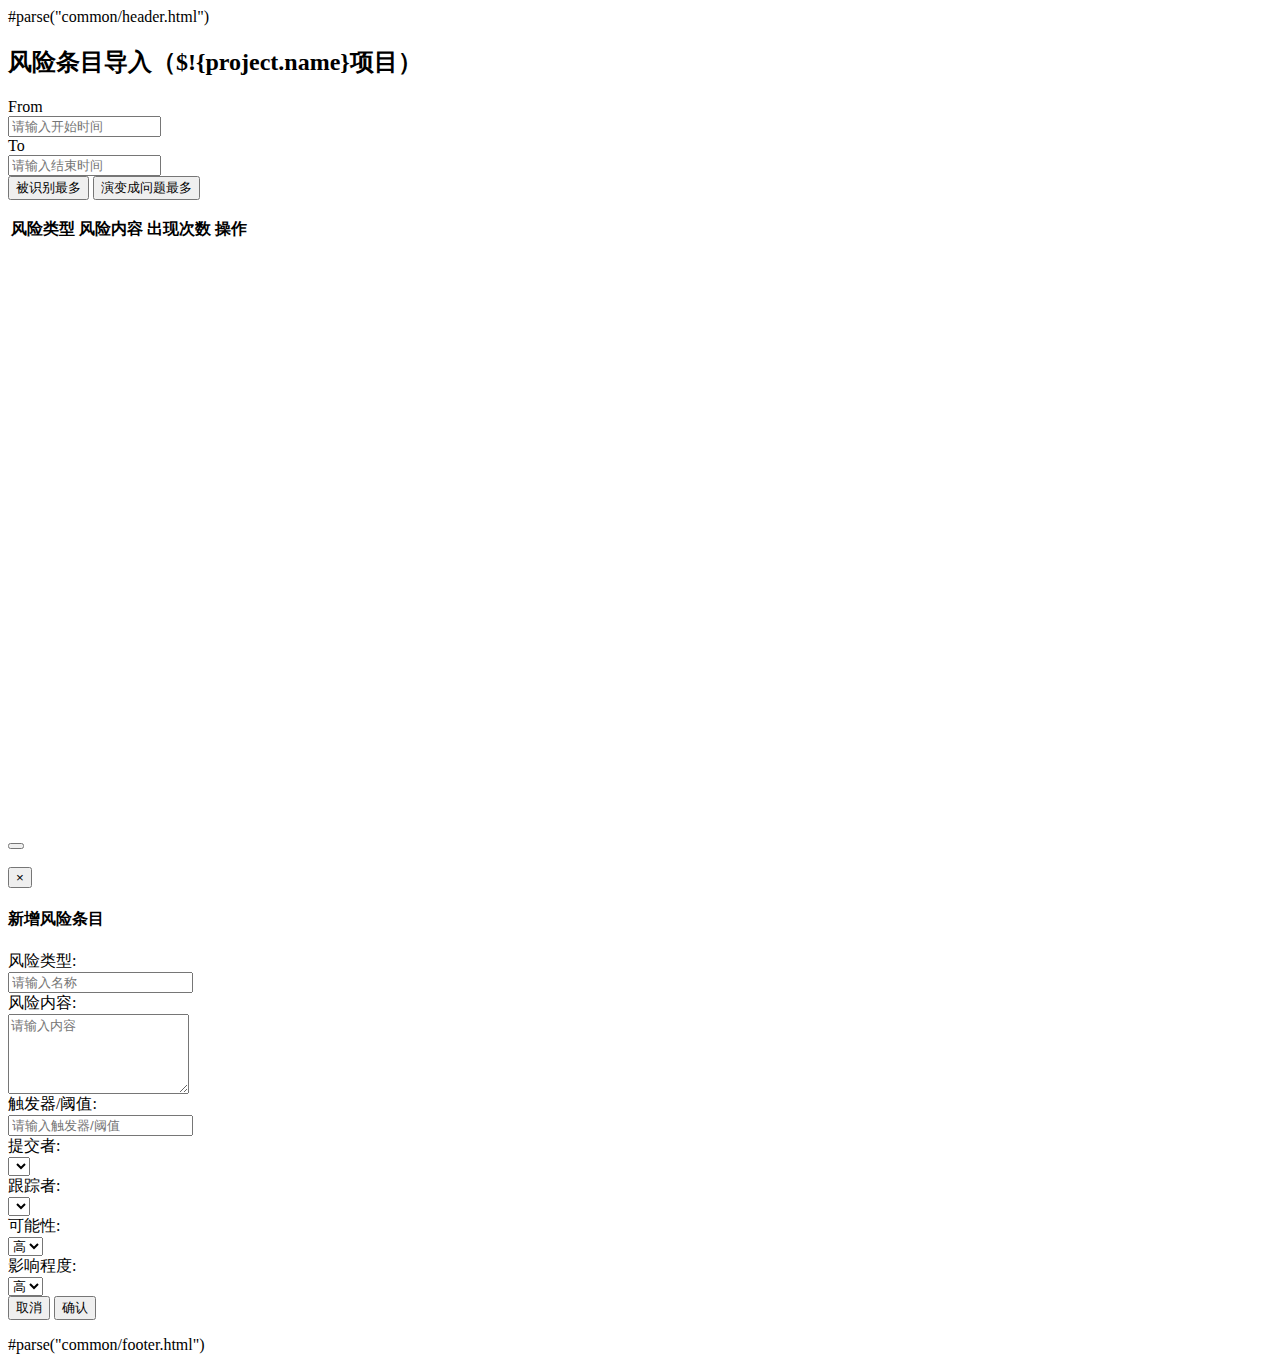
==== src/main/resources/templates/importRisk.html @ a7b8d493 "图表" ====
#parse("common/header.html")
  
<body>

<div class="container">
	<div class="row">
        <div class="col-md-12 risk-manager">
        	<h2 >风险条目导入（$!{project.name}项目）</h2>
        </div>
        <div class="col-md-8">
        	<form class="form-inline" role="form">
       			<label>From</label>
    			<div class="form-group">
    				<input size="16" type="text" readonly class="form_datetime"
    					placeholder="请输入开始时间" id="startTime">
    			</div>
    			<label>To</label>
    			<div class="form-group">
    				<input size="16" type="text" readonly class="form_datetime"
    					placeholder="请输入结束时间" id="endTime">
    			</div>
    			<script type="text/javascript">
    				$(".form_datetime").datetimepicker({format: 'yyyy-mm-dd hh:ii'});
				</script>
				<button type="button" onclick="searchRisk('rec')" 
    				class="btn btn-default">被识别最多</button>
    			<button type="button" onclick="searchRisk('pro')" 
    				class="btn btn-default">演变成问题最多</button>
    		</form>
        </div>
        
        <div class="col-md-12">
    		<table class="table waiter-list">
                <thead>
                <tr>
                    <th>风险类型</th>
                    <th>风险内容</th>
                    <th>出现次数</th>
                    <th>操作</th>
                </tr>
                </thead>
                <tbody id="riskTable">
                </tbody>
            </table>
    	</div>
    	<div class="col-md-4">
    		<canvas id="myChartPie" width="300" height="300"></canvas>
    	</div>
    	<div class="col-md-4">
    		<canvas id="myChartBar" width="300" height="300"></canvas>
    	</div>
    </div>
    
    <div class="row">
        <div class="col-md-12">
        	<button class="btn btn-default btn-block fa fa-plus fa-3x" 
				data-toggle="modal" data-target="#edit"></button>
        </div>
    </div>
    <br>
</div>

<div class="modal fade" id="edit" tabindex="-1" role="dialog"
     aria-labelledby="myModalLabel" aria-hidden="true">
    <div class="modal-dialog">
        <div class="modal-content">
            <div class="modal-header">
                <button type="button" class="close" data-dismiss="modal"
                        aria-hidden="true">×
                </button>
                <h4 class="modal-title" id="myModalLabel_1">
                    	新增风险条目
                </h4>
            </div>
            <form class="form-horizontal" role="form" >
                <div class="modal-body">
                    <div class="form-group">
                        <label for="type" class="col-sm-2 control-label">风险类型:</label>
                        <div class="col-sm-10">
                            <input type="text" class="form-control" id="type"
                                   placeholder="请输入名称" name="type">
                        </div>
                    </div>
                    <div class="form-group">
                        <label for="content" class="col-sm-2 control-label">风险内容:</label>
                        <div class="col-sm-10">
                            <textarea class="form-control" id="content"
                            	style="height:80px" placeholder="请输入内容" name="content"></textarea>
                        </div>
                    </div>
                    <div class="form-group">
                        <label for="triggerOrThreshold" class="col-sm-2 control-label">触发器/阈值:</label>
                        <div class="col-sm-9">
                        	<input type="text" class="form-control" id="triggerOrThreshold"
                        		placeholder="请输入触发器/阈值" name="triggerOrThreshold">
                        </div>
                    </div>
                    <div class="form-group">
                        <label for="submitter" class="col-sm-2 control-label">提交者:</label>
                        <div class="col-sm-10">
                        	<select id="submitter" name="submitter" class="form-control"></select>
                        </div>
                    </div>
                    <div class="form-group">
                        <label for="tracer" class="col-sm-2 control-label">跟踪者:</label>
                        <div class="col-sm-10">
                            <select id="tracer" name="tracer" class="form-control"></select>
                        </div>
                    </div>
                    <div class="form-group">
                    	<label for="probability" class="col-sm-2 control-label">可能性:</label>
                    	<div class="col-sm-10">
                    		<select id="probability" class="form-control" name="probability">
                    			<option value="high">高</option>
                    			<option value="mid">中</option>
                    			<option value="low">低</option>
                    		</select>
                    	</div>
                    </div>
                    <div class="form-group">
                    	<label for="influence" class="col-sm-2 control-label">影响程度:</label>
                    		<div class="col-sm-10">
                    			<select id="influence" class="form-control" name="influence">
                    				<option value="high">高</option>
                    				<option value="mid">中</option>
                    				<option value="low">低</option>
                    			</select>
                    		</div>
                    </div>
                </div>
                <div class="modal-footer">
                    <button type="button" onclick="clear_all()" class="btn btn-default"
                            data-dismiss="modal">
                        	取消
                    </button>
                    <button type="button" class="btn btn-primary" onclick="edit()">
                       	    确认
                    </button>
                </div>
            </form>
        </div>
    </div>
</div>

<script>
$(document).ready(function () {
	loadUser();
});

function clear_all() {
    $("#type").val('');
    $("#content").val('');
    $("#triggerOrThreshold").val('');
}

function loadUser() {
	$('#submitter').empty();
	$('#tracer').empty();
	var projectId = $!{project.id};
	
	$.get('getUsersIncludedProject',{projectId : projectId}, function(r){
		if(r) {
			$.each(r, function(index, item) {
				$('#submitter').append($('<option>', {value : item.id}).text(item.name));
				$('#tracer').append($('<option>', {value : item.id}).text(item.name));
				
			});
		}
	});
}

function searchRisk(filter){
    var param = {};
    var msg = "";
    var valid = true;
    var riskId = null;
    var foundRisks = new Array();
    
    if ($("#startTime").val().length == 0) {
        msg = "请输入开始时间!";
        alert(msg);
        valid = false;
    }
    else if ($("#endTime").val().length == 0) {
        msg = "请输入结束时间!";
        alert(msg);
        valid = false;
    }
    
    if(valid){
    	$("#riskTable tr").remove();
    	$("#riskTable td").remove();
    	
    	param.startTime = $("#startTime").val();
    	param.endTime = $("#endTime").val();
    	
    	if(filter == 'rec'){
    		$.post('/searchRisk/rec', param, function(r){
        		if(r) {
        			$.each(r, function(index, item) {
						$('#riskTable').append($('<tr>'));
        				
        				$('#riskTable').append($('<td>').text(item.type));
        				$('#riskTable').append($('</td>'));
        				
        				$('#riskTable').append($('<td>').text(item.content));
        				$('#riskTable').append($('</td>'));
        				
        				$('#riskTable').append($('<td>').text(item.num));
        				$('#riskTable').append($('</td>'));
        				
        				riskId = item.riskId;
        				var tmp = '<td><button id="btn' + riskId + 
    					'" type="button" class="btn btn-warning pull-right">导入</button>';
        				$('#riskTable').append($(tmp));
        				importExistRisk("btn" + riskId, riskId);
        				$('#riskTable').append($('</td>'));
        				
        				$('#riskTable').append($('</tr>'));
        				
        				risk = new Object();
        				risk.type = item.type;
        				risk.content = item.content;
        				risk.num = item.num;
        				foundRisks.push(risk);
        			});
        			printChart(foundRisks);
        		}
        	});
    		
    	}else{
    		$.post('/searchRisk/pro', param, function(r){
        		if(r) {
        			$.each(r, function(index, item) {
						$('#riskTable').append($('<tr>'));
        				
        				$('#riskTable').append($('<td>').text(item.type));
        				$('#riskTable').append($('</td>'));
        				
        				$('#riskTable').append($('<td>').text(item.content));
        				$('#riskTable').append($('</td>'));
        				
        				$('#riskTable').append($('<td>').text(item.num));
        				$('#riskTable').append($('</td>'));
        				
        				riskId = item.riskId;
        				var tmp = '<td><button id="btn' + riskId + 
        					'" type="button" class="btn btn-warning pull-right">导入</button>'; 
        				$('#riskTable').append($(tmp));
        				importExistRisk("btn" + riskId, riskId);
        				$('#riskTable').append($('</td>'));
        				
        				$('#riskTable').append($('</tr>'));
        				
        				risk = new Object();
        				risk.type = item.type;
        				risk.content = item.content;
        				risk.num = item.num;
        				foundRisks.push(risk);
        			});
        			printChart(foundRisks);
        		}
        	});
    		
    	}
    }
}

function printChart(foundRisks){
	var ctx_1 = document.getElementById("myChartPie").getContext("2d");
	var ctx_2 = document.getElementById("myChartBar").getContext("2d");
	
	var data_1 = {
		    labels: [
		    ],
		    datasets: [
		        {
		            data: [],
		            backgroundColor: [
		            ],
		            hoverBackgroundColor: [
		            ]
		        }]
		};
	for (var i = 0;i < foundRisks.length; i++){
		var type = foundRisks[i].type;
		var content = foundRisks[i].content;
		var num = foundRisks[i].num;
		data_1.labels.push(type+"/"+content);
		data_1.datasets[0].data.push(num);
		data_1.datasets[0].backgroundColor.push(getRandomColor());
		data_1.datasets[0].hoverBackgroundColor.push("#12FDC4");
	}
	
	
	var data_2 = {
		    labels: [],
		    datasets: [
		        {
		        	label: "Bar Chart",
		        	backgroundColor: [
		            ],
		            borderColor: [
		            ],
		            borderWidth: 1,
		            data: []
		        }
		    ]
		};
	for (var i = 0;i < foundRisks.length; i++){
		var type = foundRisks[i].type;
		var content = foundRisks[i].content;
		var num = foundRisks[i].num;
		data_2.labels.push(type+"/"+content);
		data_2.datasets[0].data.push(num);
		data_2.datasets[0].backgroundColor.push(getRandomColor());
		data_2.datasets[0].borderColor.push(getRandomColor());
		
	}
	
	var myPieChart = new Chart(ctx_1,{
	    type: 'pie',
	    data: data_1,
	    animation:{
	        animateScale:true
	    }
	});
	
	var myBarChart = new Chart(ctx_2,{
	    type: 'bar',
	    data: data_2,
	    animation:{
	        animateScale:true
	    }
	});
}

function getRandomColor(){ 
	return "#"+("00000"+((Math.random()*16777215+0.5)>>0).toString(16)).slice(-6); 
	} 

function importExistRisk(id, riskId){
	var param = {};
	param.planId = $!{plan.id};
	param.riskId = riskId;
	
	$("#"+id).bind("click",function(){
		$.post('importExistRisk', param, function (r) {
			alert(r);
			location.replace(location.href);
		});
    });
}

function edit() {
    var msg = "";
    var param = {};
    var valid = true;
    if ($.trim($("#type").val()) == '') {
        msg = "请输入风险类型!";
        alert(msg);
        valid = false;
    }
    if ($("#content").val().length == 0) {
        msg = "请输入风险内容!";
        alert(msg);
        valid = false;
    }
    if ($("#triggerOrThreshold").val().length == 0) {
        msg = "请输入触发器/阈值!";
        alert(msg);
        valid = false;
    }
    if ($("#submitter").val().length == 0) {
        msg = "请输入提交者!";
        alert(msg);
        valid = false;
    }
    if ($("#tracer").val().length == 0) {
        msg = "请输入跟踪者!";
        alert(msg);
        valid = false;
    }
    
    if(valid) {
    	param.planId = $!{plan.id};
    	param.type = $("#type").val();
    	param.content = $("#content").val();
    	param.triggerOrThreshold = $("#triggerOrThreshold").val();
    	param.probability = $("#probability").val();
    	param.influence = $("#influence").val();
    	param.submitter = $("#submitter").val();
    	param.tracer = $("#tracer").val();
    	
	   $.post('editPlanRisk', param, function (r) {
			alert(r);
			location.replace(location.href);
		});
	}	
}

</script>

#parse("common/footer.html")

</body>
</html>
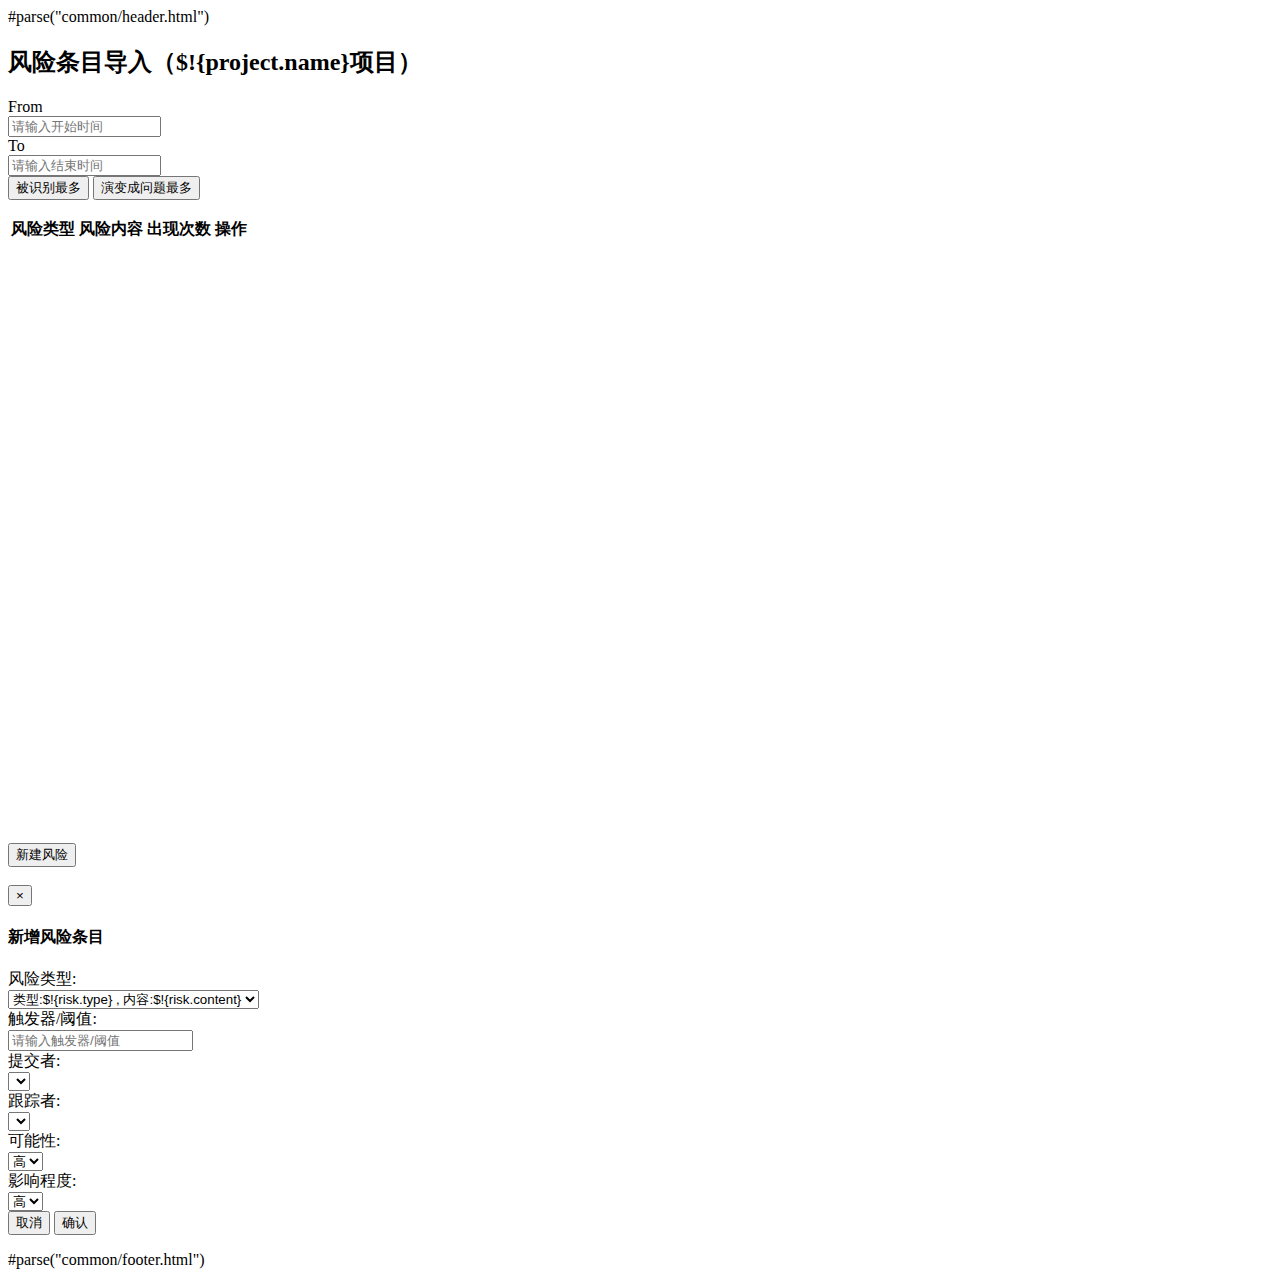
==== commit 8a7bec7b: "新建plan_risk使用下拉框，丑陋的加号按钮改为文字" ====
--- a/src/main/resources/templates/importRisk.html
+++ b/src/main/resources/templates/importRisk.html
@@ -43,18 +43,18 @@
                 </tbody>
             </table>
     	</div>
-    	<div class="col-md-4">
+    	<div class="col-md-4" id="pie">
     		<canvas id="myChartPie" width="300" height="300"></canvas>
     	</div>
-    	<div class="col-md-4">
+    	<div class="col-md-4" id="bar">
     		<canvas id="myChartBar" width="300" height="300"></canvas>
     	</div>
     </div>
     
     <div class="row">
         <div class="col-md-12">
-        	<button class="btn btn-default btn-block fa fa-plus fa-3x" 
-				data-toggle="modal" data-target="#edit"></button>
+        	<button class="btn btn-default btn-block fa fa-3x" 
+				data-toggle="modal" data-target="#edit">新建风险</button>
         </div>
     </div>
     <br>
@@ -77,16 +77,12 @@
                     <div class="form-group">
                         <label for="type" class="col-sm-2 control-label">风险类型:</label>
                         <div class="col-sm-10">
-                            <input type="text" class="form-control" id="type"
-                                   placeholder="请输入名称" name="type">
-                        </div>
-                    </div>
-                    <div class="form-group">
-                        <label for="content" class="col-sm-2 control-label">风险内容:</label>
-                        <div class="col-sm-10">
-                            <textarea class="form-control" id="content"
-                            	style="height:80px" placeholder="请输入内容" name="content"></textarea>
-                        </div>
+                    		<select id="riskId" class="form-control" name="riskId">
+                    			#foreach($risk in $riskList)
+                    			<option value='$!{risk.id}'>类型:$!{risk.type} , 内容:$!{risk.content}</option>
+                    			#end
+                    		</select>
+                    	</div>
                     </div>
                     <div class="form-group">
                         <label for="triggerOrThreshold" class="col-sm-2 control-label">触发器/阈值:</label>
@@ -190,6 +186,8 @@
     if(valid){
     	$("#riskTable tr").remove();
     	$("#riskTable td").remove();
+    	$("#pie canvas").remove();
+    	$("#bar canvas").remove();
     	
     	param.startTime = $("#startTime").val();
     	param.endTime = $("#endTime").val();
@@ -267,6 +265,11 @@
 }
 
 function printChart(foundRisks){
+	var tmp_1 = '<canvas id="myChartPie" width="300" height="300"></canvas>';
+	$('#pie').append($(tmp_1));
+	var tmp_2 = '<canvas id="myChartBar" width="300" height="300"></canvas>';
+	$('#bar').append($(tmp_2));
+	
 	var ctx_1 = document.getElementById("myChartPie").getContext("2d");
 	var ctx_2 = document.getElementById("myChartBar").getContext("2d");
 	
@@ -356,16 +359,6 @@
     var msg = "";
     var param = {};
     var valid = true;
-    if ($.trim($("#type").val()) == '') {
-        msg = "请输入风险类型!";
-        alert(msg);
-        valid = false;
-    }
-    if ($("#content").val().length == 0) {
-        msg = "请输入风险内容!";
-        alert(msg);
-        valid = false;
-    }
     if ($("#triggerOrThreshold").val().length == 0) {
         msg = "请输入触发器/阈值!";
         alert(msg);
@@ -384,8 +377,7 @@
     
     if(valid) {
     	param.planId = $!{plan.id};
-    	param.type = $("#type").val();
-    	param.content = $("#content").val();
+    	param.riskId = $("#riskId").val();
     	param.triggerOrThreshold = $("#triggerOrThreshold").val();
     	param.probability = $("#probability").val();
     	param.influence = $("#influence").val();
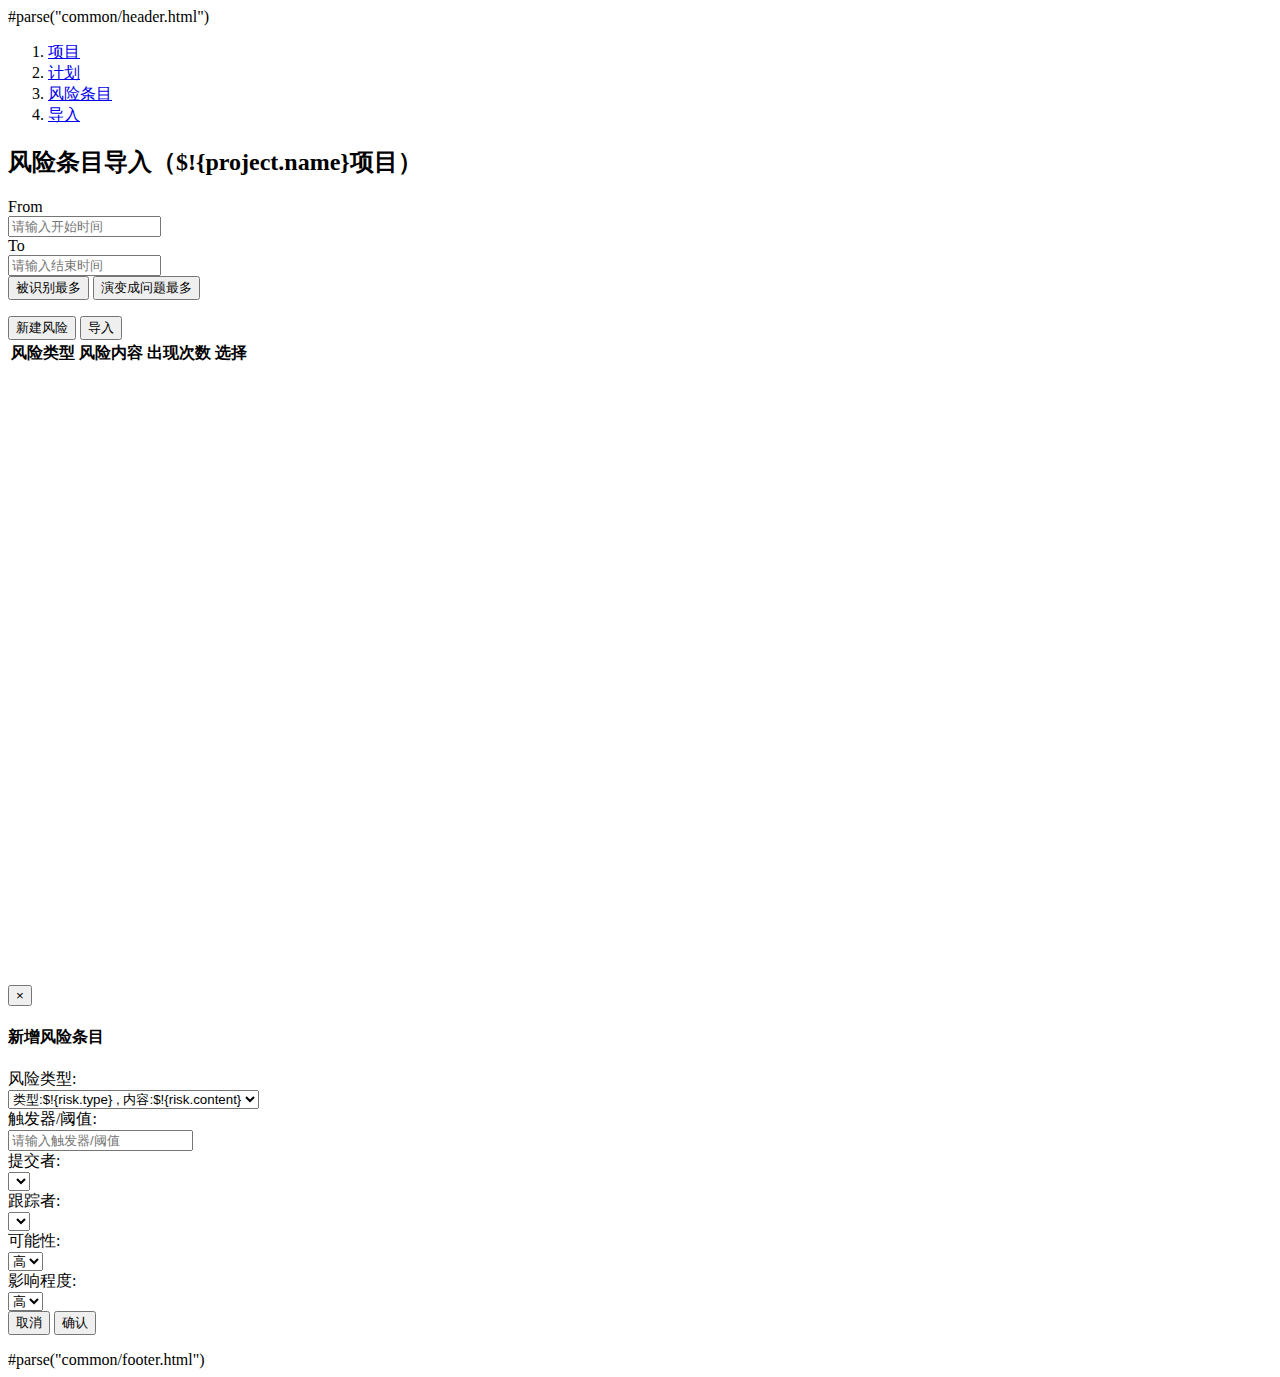
==== commit c0df2699: "修改界面" ====
--- a/src/main/resources/templates/importRisk.html
+++ b/src/main/resources/templates/importRisk.html
@@ -5,6 +5,12 @@
 <div class="container">
 	<div class="row">
         <div class="col-md-12 risk-manager">
+        	<ol class="breadcrumb">
+        		<li><a href="projectList">项目</a></li>
+        		<li ><a href="planList?projectId=$!{project.id}">计划</a></li>
+        		<li><a href="planRiskList?planId=$!{plan.id}">风险条目</a></li>
+        		<li class="active"><a href="importRisk?planId=$!{plan.id}">导入</a></li>
+        	</ol>
         	<h2 >风险条目导入（$!{project.name}项目）</h2>
         </div>
         <div class="col-md-8">
@@ -28,6 +34,12 @@
     				class="btn btn-default">演变成问题最多</button>
     		</form>
         </div>
+        <div class="col-md-4">
+        	<button class="btn btn-default pull-right" 
+				data-toggle="modal" data-target="#edit">新建风险</button>
+        	<button type="button" onclick="importExistRisk()" 
+        		class="btn btn-default pull-right">导入</button>
+        </div>
         
         <div class="col-md-12">
     		<table class="table waiter-list">
@@ -36,7 +48,7 @@
                     <th>风险类型</th>
                     <th>风险内容</th>
                     <th>出现次数</th>
-                    <th>操作</th>
+                    <th>选择</th>
                 </tr>
                 </thead>
                 <tbody id="riskTable">
@@ -49,13 +61,6 @@
     	<div class="col-md-4" id="bar">
     		<canvas id="myChartBar" width="300" height="300"></canvas>
     	</div>
-    </div>
-    
-    <div class="row">
-        <div class="col-md-12">
-        	<button class="btn btn-default btn-block fa fa-3x" 
-				data-toggle="modal" data-target="#edit">新建风险</button>
-        </div>
     </div>
     <br>
 </div>
@@ -193,7 +198,7 @@
     	param.endTime = $("#endTime").val();
     	
     	if(filter == 'rec'){
-    		$.post('/searchRisk/rec', param, function(r){
+    		$.post('searchRisk/rec', param, function(r){
         		if(r) {
         			$.each(r, function(index, item) {
 						$('#riskTable').append($('<tr>'));
@@ -208,10 +213,8 @@
         				$('#riskTable').append($('</td>'));
         				
         				riskId = item.riskId;
-        				var tmp = '<td><button id="btn' + riskId + 
-    					'" type="button" class="btn btn-warning pull-right">导入</button>';
+        				var tmp = '<td><input class="check" id="'+ riskId +'" type="checkbox">';
         				$('#riskTable').append($(tmp));
-        				importExistRisk("btn" + riskId, riskId);
         				$('#riskTable').append($('</td>'));
         				
         				$('#riskTable').append($('</tr>'));
@@ -227,7 +230,7 @@
         	});
     		
     	}else{
-    		$.post('/searchRisk/pro', param, function(r){
+    		$.post('searchRisk/pro', param, function(r){
         		if(r) {
         			$.each(r, function(index, item) {
 						$('#riskTable').append($('<tr>'));
@@ -242,10 +245,8 @@
         				$('#riskTable').append($('</td>'));
         				
         				riskId = item.riskId;
-        				var tmp = '<td><button id="btn' + riskId + 
-        					'" type="button" class="btn btn-warning pull-right">导入</button>'; 
+        				var tmp = '<td><input class="check" id="'+ riskId +'" type="checkbox">';
         				$('#riskTable').append($(tmp));
-        				importExistRisk("btn" + riskId, riskId);
         				$('#riskTable').append($('</td>'));
         				
         				$('#riskTable').append($('</tr>'));
@@ -342,17 +343,25 @@
 	return "#"+("00000"+((Math.random()*16777215+0.5)>>0).toString(16)).slice(-6); 
 	} 
 
-function importExistRisk(id, riskId){
+function importExistRisk(){
 	var param = {};
 	param.planId = $!{plan.id};
-	param.riskId = riskId;
-	
-	$("#"+id).bind("click",function(){
-		$.post('importExistRisk', param, function (r) {
-			alert(r);
-			location.replace(location.href);
-		});
-    });
+	
+	var riskIdList = "";
+	
+	$("input.check").each(function(){
+		if($(this).prop('checked')){
+	    	var riskId = $(this).attr('id');
+			riskIdList = riskIdList + riskId + ":";
+	    }
+	});
+	
+	param.riskIdList = riskIdList;
+	
+	$.post('importExistRisk', param, function (r) {
+		alert(r);
+		location.replace(location.href);
+	});
 }
 
 function edit() {
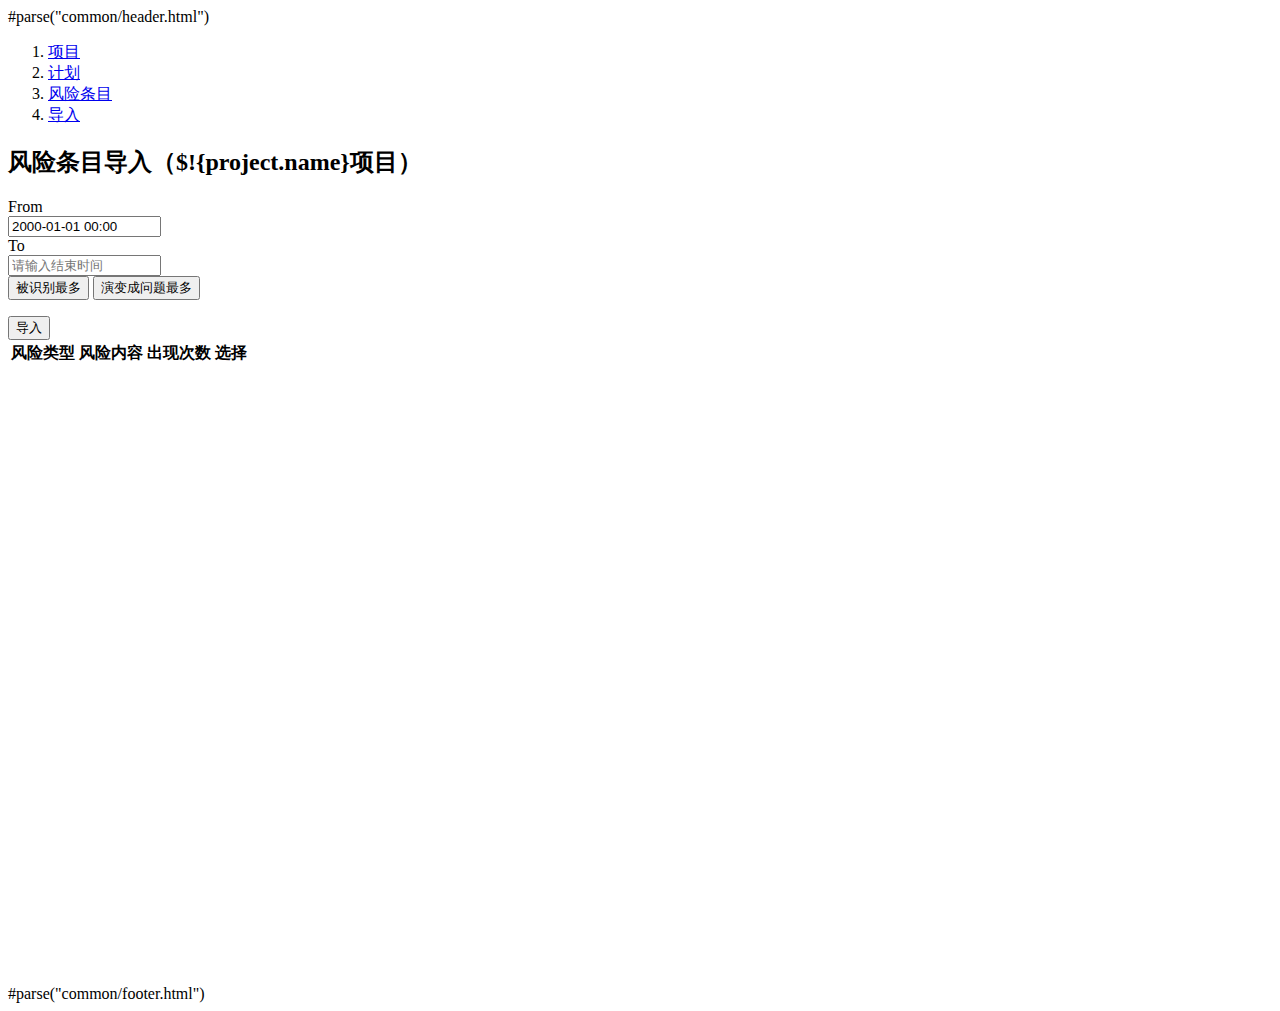
==== commit 4470cb4e: "修改好多" ====
--- a/src/main/resources/templates/importRisk.html
+++ b/src/main/resources/templates/importRisk.html
@@ -17,7 +17,7 @@
         	<form class="form-inline" role="form">
        			<label>From</label>
     			<div class="form-group">
-    				<input size="16" type="text" readonly class="form_datetime"
+    				<input size="16" type="text" readonly class="form_datetime" value="2000-01-01 00:00"
     					placeholder="请输入开始时间" id="startTime">
     			</div>
     			<label>To</label>
@@ -35,8 +35,6 @@
     		</form>
         </div>
         <div class="col-md-4">
-        	<button class="btn btn-default pull-right" 
-				data-toggle="modal" data-target="#edit">新建风险</button>
         	<button type="button" onclick="importExistRisk()" 
         		class="btn btn-default pull-right">导入</button>
         </div>
@@ -65,109 +63,52 @@
     <br>
 </div>
 
-<div class="modal fade" id="edit" tabindex="-1" role="dialog"
-     aria-labelledby="myModalLabel" aria-hidden="true">
-    <div class="modal-dialog">
-        <div class="modal-content">
-            <div class="modal-header">
-                <button type="button" class="close" data-dismiss="modal"
-                        aria-hidden="true">×
-                </button>
-                <h4 class="modal-title" id="myModalLabel_1">
-                    	新增风险条目
-                </h4>
-            </div>
-            <form class="form-horizontal" role="form" >
-                <div class="modal-body">
-                    <div class="form-group">
-                        <label for="type" class="col-sm-2 control-label">风险类型:</label>
-                        <div class="col-sm-10">
-                    		<select id="riskId" class="form-control" name="riskId">
-                    			#foreach($risk in $riskList)
-                    			<option value='$!{risk.id}'>类型:$!{risk.type} , 内容:$!{risk.content}</option>
-                    			#end
-                    		</select>
-                    	</div>
-                    </div>
-                    <div class="form-group">
-                        <label for="triggerOrThreshold" class="col-sm-2 control-label">触发器/阈值:</label>
-                        <div class="col-sm-9">
-                        	<input type="text" class="form-control" id="triggerOrThreshold"
-                        		placeholder="请输入触发器/阈值" name="triggerOrThreshold">
-                        </div>
-                    </div>
-                    <div class="form-group">
-                        <label for="submitter" class="col-sm-2 control-label">提交者:</label>
-                        <div class="col-sm-10">
-                        	<select id="submitter" name="submitter" class="form-control"></select>
-                        </div>
-                    </div>
-                    <div class="form-group">
-                        <label for="tracer" class="col-sm-2 control-label">跟踪者:</label>
-                        <div class="col-sm-10">
-                            <select id="tracer" name="tracer" class="form-control"></select>
-                        </div>
-                    </div>
-                    <div class="form-group">
-                    	<label for="probability" class="col-sm-2 control-label">可能性:</label>
-                    	<div class="col-sm-10">
-                    		<select id="probability" class="form-control" name="probability">
-                    			<option value="high">高</option>
-                    			<option value="mid">中</option>
-                    			<option value="low">低</option>
-                    		</select>
-                    	</div>
-                    </div>
-                    <div class="form-group">
-                    	<label for="influence" class="col-sm-2 control-label">影响程度:</label>
-                    		<div class="col-sm-10">
-                    			<select id="influence" class="form-control" name="influence">
-                    				<option value="high">高</option>
-                    				<option value="mid">中</option>
-                    				<option value="low">低</option>
-                    			</select>
-                    		</div>
-                    </div>
-                </div>
-                <div class="modal-footer">
-                    <button type="button" onclick="clear_all()" class="btn btn-default"
-                            data-dismiss="modal">
-                        	取消
-                    </button>
-                    <button type="button" class="btn btn-primary" onclick="edit()">
-                       	    确认
-                    </button>
-                </div>
-            </form>
-        </div>
-    </div>
-</div>
-
 <script>
 $(document).ready(function () {
-	loadUser();
+	mostRecRiskList();
 });
 
-function clear_all() {
-    $("#type").val('');
-    $("#content").val('');
-    $("#triggerOrThreshold").val('');
-}
-
-function loadUser() {
-	$('#submitter').empty();
-	$('#tracer').empty();
-	var projectId = $!{project.id};
-	
-	$.get('getUsersIncludedProject',{projectId : projectId}, function(r){
-		if(r) {
-			$.each(r, function(index, item) {
-				$('#submitter').append($('<option>', {value : item.id}).text(item.name));
-				$('#tracer').append($('<option>', {value : item.id}).text(item.name));
-				
-			});
-		}
-	});
+function mostRecRiskList(){
+	 var param = {};
+	 var riskId = null;
+	 var foundRisks = new Array();
+	 var date = new Date();
+	 var time = date.getFullYear() + "-" +(date.getMonth()+1) + "-" + date.getDate()
+	 	+ " " + date.getHours() + ":" + date.getMinutes();
+	 $("#endTime").val(time);
+	 
+	 param.startTime = $("#startTime").val();
+	 param.endTime = $("#endTime").val();
+	 $.post('searchRisk/rec', param, function(r){
+		 if(r) {
+ 			$.each(r, function(index, item) {
+					$('#riskTable').append($('<tr>'));
+ 				
+ 				$('#riskTable').append($('<td>').text(item.type));
+ 				$('#riskTable').append($('</td>'));
+ 				
+ 				$('#riskTable').append($('<td>').text(item.content));
+ 				$('#riskTable').append($('</td>'));
+ 				
+ 				$('#riskTable').append($('<td>').text(item.num));
+ 				$('#riskTable').append($('</td>'));
+ 				
+ 				riskId = item.riskId;
+ 				var tmp = '<td><input class="check" id="'+ riskId +'" type="checkbox">';
+ 				$('#riskTable').append($(tmp));
+ 				$('#riskTable').append($('</td>'));
+ 				
+ 				$('#riskTable').append($('</tr>'));
+ 				
+ 				risk = new Object();
+ 				risk.type = item.type;
+ 				risk.content = item.content;
+ 				risk.num = item.num;
+ 				foundRisks.push(risk);
+ 			});
+ 			printChart(foundRisks);
+ 		}
+	 });
 }
 
 function searchRisk(filter){
@@ -364,42 +305,6 @@
 	});
 }
 
-function edit() {
-    var msg = "";
-    var param = {};
-    var valid = true;
-    if ($("#triggerOrThreshold").val().length == 0) {
-        msg = "请输入触发器/阈值!";
-        alert(msg);
-        valid = false;
-    }
-    if ($("#submitter").val().length == 0) {
-        msg = "请输入提交者!";
-        alert(msg);
-        valid = false;
-    }
-    if ($("#tracer").val().length == 0) {
-        msg = "请输入跟踪者!";
-        alert(msg);
-        valid = false;
-    }
-    
-    if(valid) {
-    	param.planId = $!{plan.id};
-    	param.riskId = $("#riskId").val();
-    	param.triggerOrThreshold = $("#triggerOrThreshold").val();
-    	param.probability = $("#probability").val();
-    	param.influence = $("#influence").val();
-    	param.submitter = $("#submitter").val();
-    	param.tracer = $("#tracer").val();
-    	
-	   $.post('editPlanRisk', param, function (r) {
-			alert(r);
-			location.replace(location.href);
-		});
-	}	
-}
-
 </script>
 
 #parse("common/footer.html")
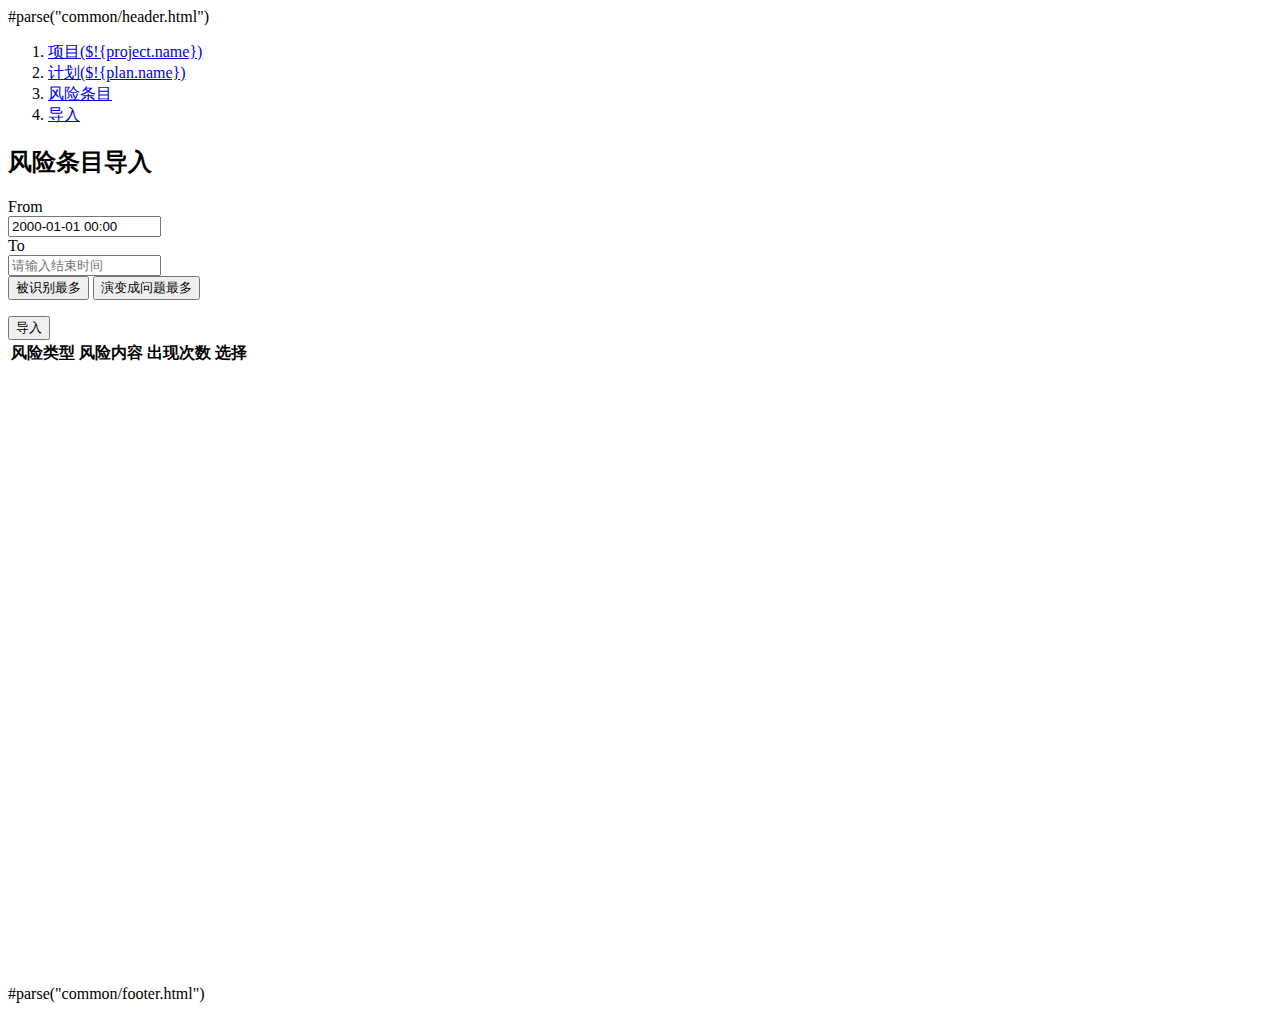
==== commit 189600ea: "uuuuu" ====
--- a/src/main/resources/templates/importRisk.html
+++ b/src/main/resources/templates/importRisk.html
@@ -6,12 +6,12 @@
 	<div class="row">
         <div class="col-md-12 risk-manager">
         	<ol class="breadcrumb">
-        		<li><a href="projectList">项目</a></li>
-        		<li ><a href="planList?projectId=$!{project.id}">计划</a></li>
+        		<li><a href="projectList">项目($!{project.name})</a></li>
+        		<li ><a href="planList?projectId=$!{project.id}">计划($!{plan.name})</a></li>
         		<li><a href="planRiskList?planId=$!{plan.id}">风险条目</a></li>
         		<li class="active"><a href="importRisk?planId=$!{plan.id}">导入</a></li>
         	</ol>
-        	<h2 >风险条目导入（$!{project.name}项目）</h2>
+        	<h2 >风险条目导入</h2>
         </div>
         <div class="col-md-8">
         	<form class="form-inline" role="form">
@@ -73,7 +73,7 @@
 	 var riskId = null;
 	 var foundRisks = new Array();
 	 var date = new Date();
-	 var time = date.getFullYear() + "-" +(date.getMonth()+1) + "-" + date.getDate()
+	 var time = date.getFullYear() + "-" +(date.getMonth()+1) + "-" + (date.getDate()+1)
 	 	+ " " + date.getHours() + ":" + date.getMinutes();
 	 $("#endTime").val(time);
 	 
@@ -82,7 +82,7 @@
 	 $.post('searchRisk/rec', param, function(r){
 		 if(r) {
  			$.each(r, function(index, item) {
-					$('#riskTable').append($('<tr>'));
+				$('#riskTable').append($('<tr>'));
  				
  				$('#riskTable').append($('<td>').text(item.type));
  				$('#riskTable').append($('</td>'));
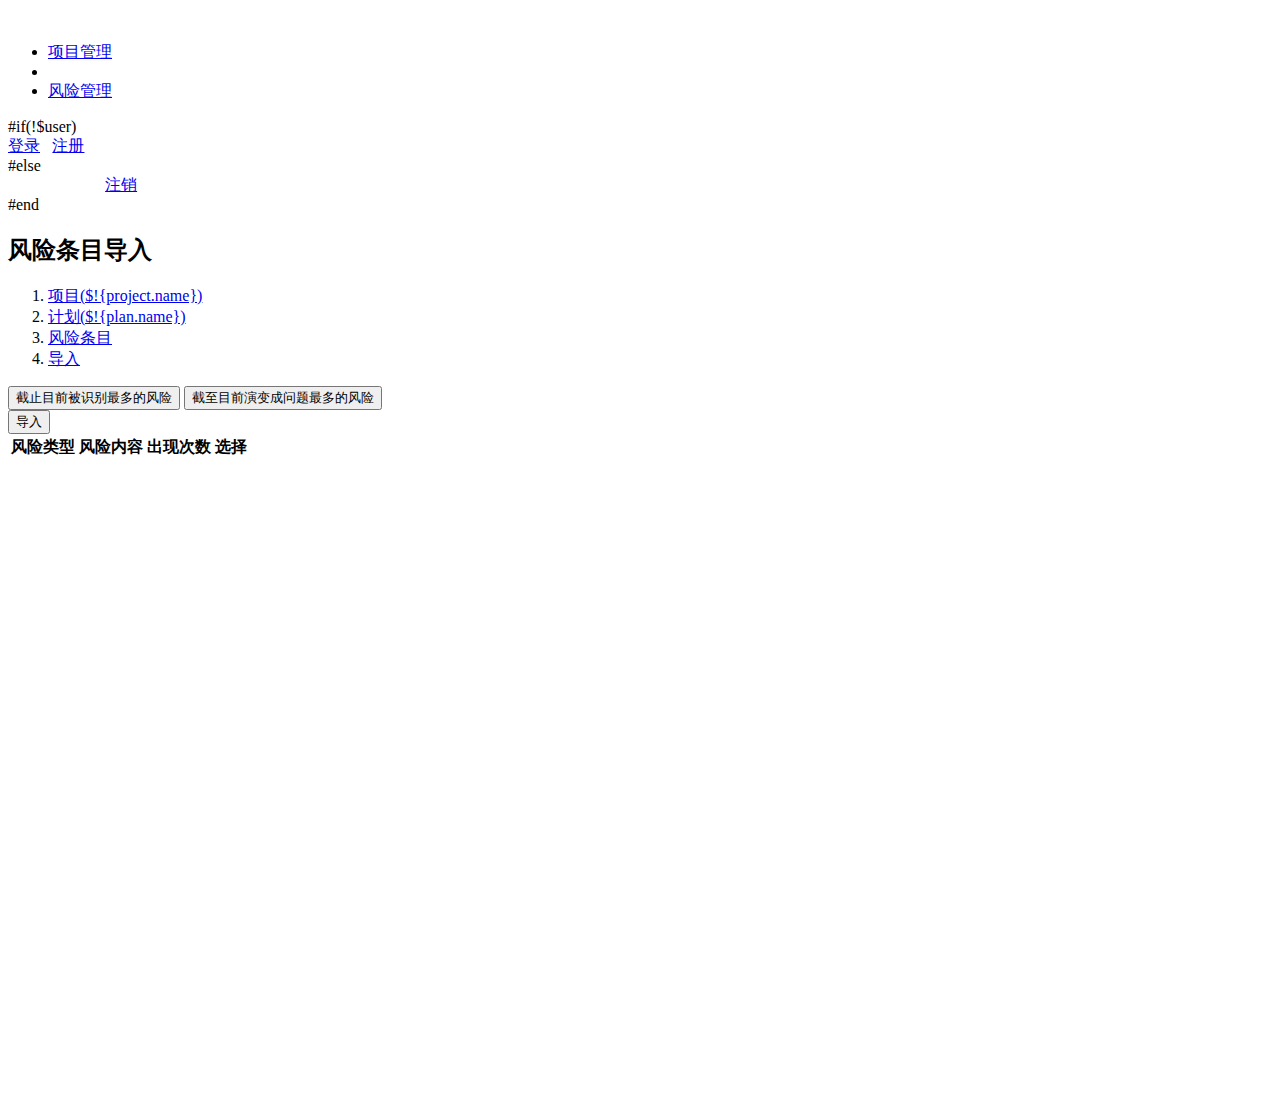
==== commit 8073d4a8: "Update importRisk.html" ====
--- a/src/main/resources/templates/importRisk.html
+++ b/src/main/resources/templates/importRisk.html
@@ -1,37 +1,77 @@
-#parse("common/header.html")
-  
+<!DOCTYPE html>
+<html lang="en">
+<head>
+    <meta charset="UTF-8">
+    <meta http-equiv="Content-Type" content="text/html; charset=UTF-8">
+    <title>项保天下 - 项目管理</title>
+    <link href="css/style.css" rel="stylesheet">
+    <link href="css/login.css" rel="stylesheet">
+    <link href="//cdn.bootcss.com/bootstrap/3.3.5/css/bootstrap.min.css" rel="stylesheet">
+    <link href="//cdn.bootcss.com/font-awesome/4.3.0/css/font-awesome.min.css" rel="stylesheet">
+    
+	<!-- <script src="scripts/jquery.min.js"></script> -->
+	<script src="js/jquery-2.2.3.min.js"></script> 
+     
+     
+<!-- bxSlider Javascript file -->
+	<script src="plugins/bxslider/jquery.bxslider.js"></script>
+<!-- bxSlider CSS file -->
+	<link href="plugins/bxslider/jquery.bxslider.css" rel="stylesheet" />
+	<script src="//cdn.bootcss.com/bootstrap/3.3.5/js/bootstrap.min.js"></script>
+</head>
 <body>
 
 <div class="container">
+<div class="header">
+	<div class = "header-main">
+	    <a class = "header-logo" href ="indexHome"><img src="image/icon.png" alt="" /></a>
+	    <div class = "header-nav">
+		    <ul>
+		    
+		    	<li>
+		    	    <a href = "projectList" class="active">项目管理</a>
+		    	</li>
+		    	<li>
+		    	    <li><a href="riskList">风险管理</a></li>
+		    	</li>
+		    	    
+		    </ul>
+	    </div>
+	     #if(!$user)
+	    <div class = "header-login"  style = "color:white">
+	    	<a class ="nav-login" href= "login.html">登录</a>
+	    	/
+	    	<a class = "nav-regi" href= "register.html">注册</a>
+	    </div>
+	    #else
+	    <div class = "header-login" style = "color:white">
+	    	<label class ="nav-login" > $!{user.name}</label>	    	
+	    	<a class = "nav-regi" href= "logout">注销</a>
+	    </div>        
+        #end	    
+	</div>
+</div>
 	<div class="row">
         <div class="col-md-12 risk-manager">
+        <h2 >风险条目导入</h2>
         	<ol class="breadcrumb">
         		<li><a href="projectList">项目($!{project.name})</a></li>
         		<li ><a href="planList?projectId=$!{project.id}">计划($!{plan.name})</a></li>
         		<li><a href="planRiskList?planId=$!{plan.id}">风险条目</a></li>
         		<li class="active"><a href="importRisk?planId=$!{plan.id}">导入</a></li>
         	</ol>
-        	<h2 >风险条目导入</h2>
+        	
         </div>
         <div class="col-md-8">
         	<form class="form-inline" role="form">
-       			<label>From</label>
-    			<div class="form-group">
-    				<input size="16" type="text" readonly class="form_datetime" value="2000-01-01 00:00"
-    					placeholder="请输入开始时间" id="startTime">
-    			</div>
-    			<label>To</label>
-    			<div class="form-group">
-    				<input size="16" type="text" readonly class="form_datetime"
-    					placeholder="请输入结束时间" id="endTime">
-    			</div>
+       			
     			<script type="text/javascript">
     				$(".form_datetime").datetimepicker({format: 'yyyy-mm-dd hh:ii'});
 				</script>
 				<button type="button" onclick="searchRisk('rec')" 
-    				class="btn btn-default">被识别最多</button>
+    				class="btn btn-default">截止目前被识别最多的风险</button>
     			<button type="button" onclick="searchRisk('pro')" 
-    				class="btn btn-default">演变成问题最多</button>
+    				class="btn btn-default">截至目前演变成问题最多的风险</button>
     		</form>
         </div>
         <div class="col-md-4">
@@ -307,7 +347,7 @@
 
 </script>
 
-#parse("common/footer.html")
+
 
 </body>
-</html>+</html>
